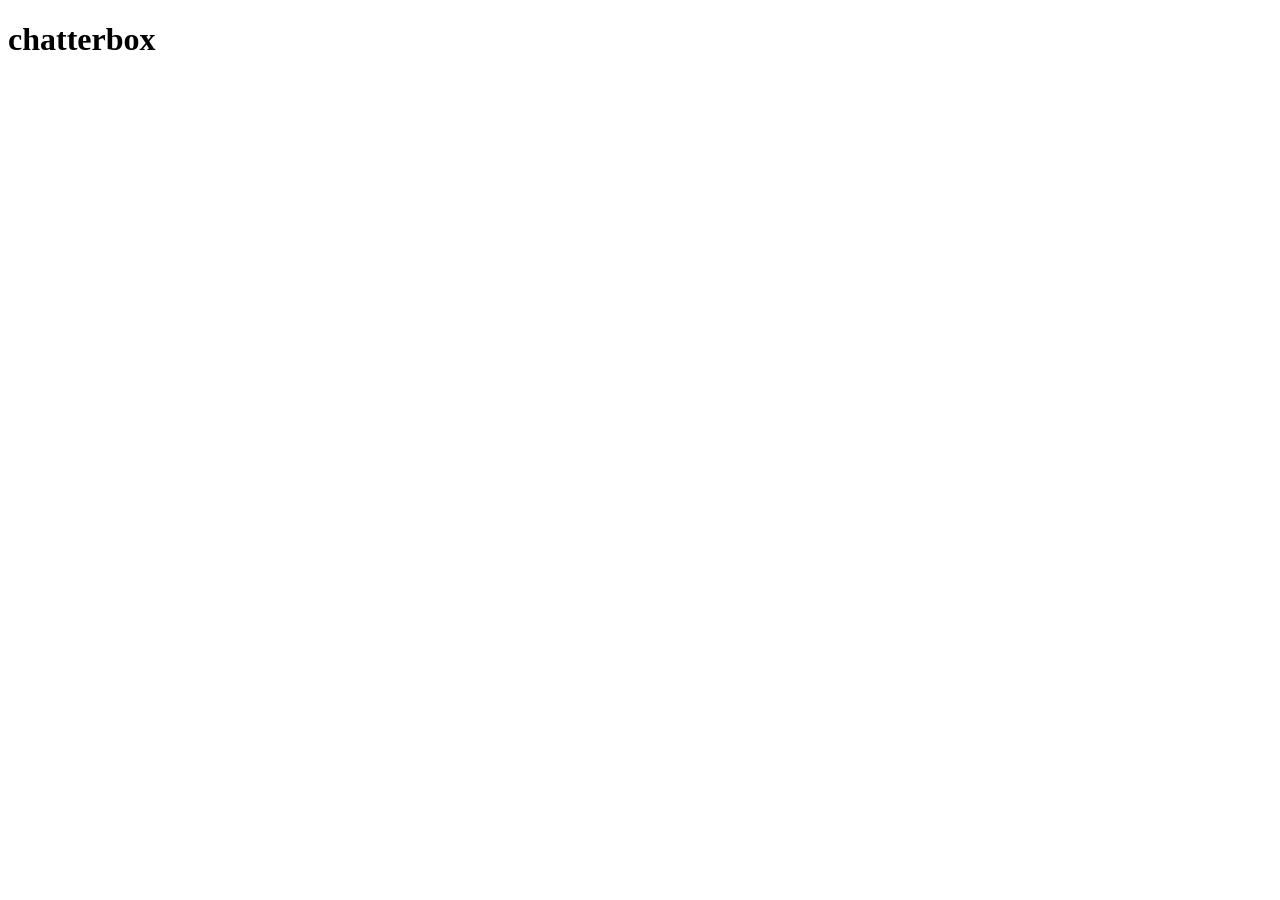
==== client/index.html @ 61180ddc "completed setup" ====
<!doctype html>
<html>
  <head>
    <meta charset="utf-8">
    <title>chatterbox</title>
    <link rel="stylesheet" href="styles/styles.css">

    <!-- dependencies -->
    <script src="bower_components/jquery/dist/jquery.js"></script>
    <script src="bower_components/underscore/underscore.js"></script>
    <script>
      // YOU DO NOT NEED TO EDIT THIS CODE
      if (!/(&|\?)username=/.test(window.location.search)) {
        var newSearch = window.location.search;
        if (newSearch !== '' & newSearch !== '?') {
          newSearch += '&';
        }
        newSearch += 'username=' + (prompt('What is your name?') || 'anonymous');
        window.location.search = newSearch;
      }
    </script>
    <!-- your scripts -->
    <script src="env/config.js"></script>
    <script src="scripts/app.js"></script>
  </head>
  <body>
    <div id="main">
      <h1>chatterbox</h1>
      <!-- Your HTML goes here! -->
    </div>
    <div id="chats"></div>
  </body>
</html>
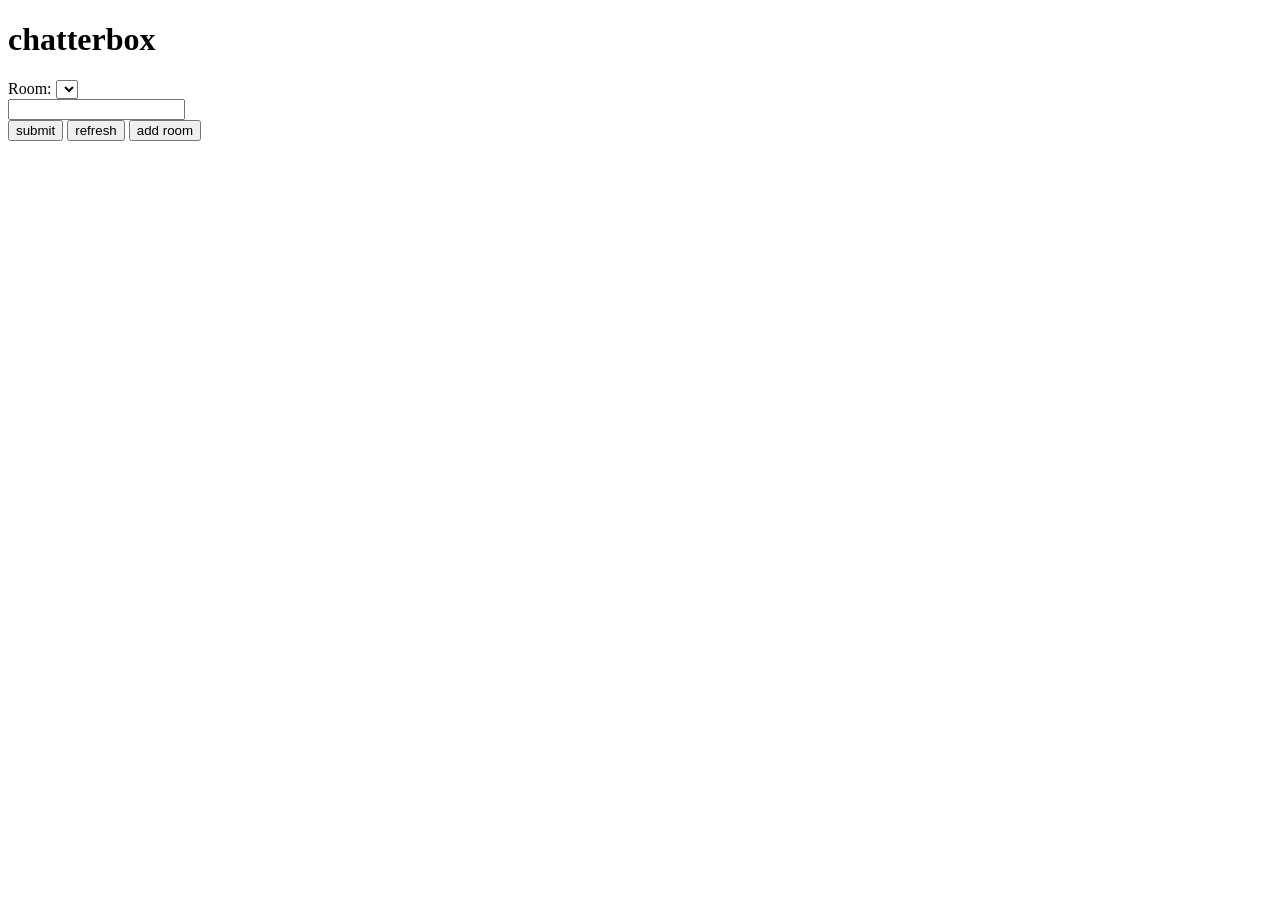
==== commit 5e51d141: "implement methods to populate chatrooms" ====
--- a/client/index.html
+++ b/client/index.html
@@ -8,6 +8,7 @@
     <!-- dependencies -->
     <script src="bower_components/jquery/dist/jquery.js"></script>
     <script src="bower_components/underscore/underscore.js"></script>
+    <script src="scripts/escapes.js"></script>
     <script>
       // YOU DO NOT NEED TO EDIT THIS CODE
       if (!/(&|\?)username=/.test(window.location.search)) {
@@ -26,8 +27,26 @@
   <body>
     <div id="main">
       <h1>chatterbox</h1>
-      <!-- Your HTML goes here! -->
+   <!--    <div class="spinner"><img src="images/spiffygif_46x46.gif"></div> -->
+      <div id="rooms">
+        Room:
+        <select id="roomSelect">
+        <!--  
+         option 
+        -->
+        </select>
+      </div>
+      <form action="#" id="send" method="post">
+        <input type="text" name="message" id="message"/>
+        <!-- <button type="submit" class="submit">submit</button> -->
+        <!-- <input type="submit" name="submit" class="submit"/> -->
+      </form>
+      <button type="submit" class="submit">submit</button>
+      <button class="clear">refresh</button>
+      <button class="addroom">add room</button>
+      <div id="chats"></div>
     </div>
-    <div id="chats"></div>
-  </body>
+</body>
 </html>
+
+
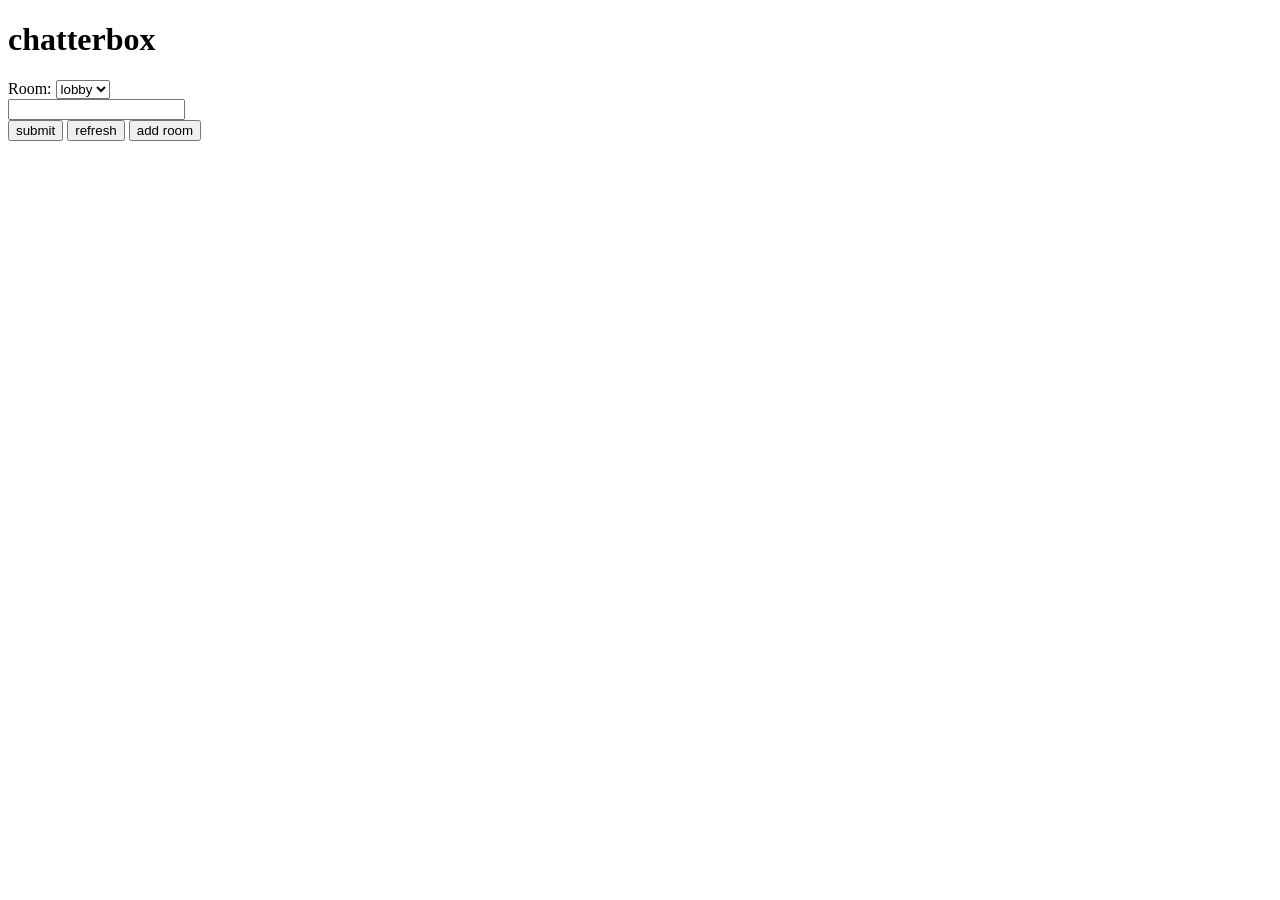
==== commit 579bf409: "Implement filter to only see desired room messages" ====
--- a/client/index.html
+++ b/client/index.html
@@ -8,7 +8,7 @@
     <!-- dependencies -->
     <script src="bower_components/jquery/dist/jquery.js"></script>
     <script src="bower_components/underscore/underscore.js"></script>
-    <script src="scripts/escapes.js"></script>
+    <script src="scripts/escape.js"></script>
     <script>
       // YOU DO NOT NEED TO EDIT THIS CODE
       if (!/(&|\?)username=/.test(window.location.search)) {
@@ -31,6 +31,7 @@
       <div id="rooms">
         Room:
         <select id="roomSelect">
+        <option class="room" value="lobby">lobby</option>
         <!--  
          option 
         -->
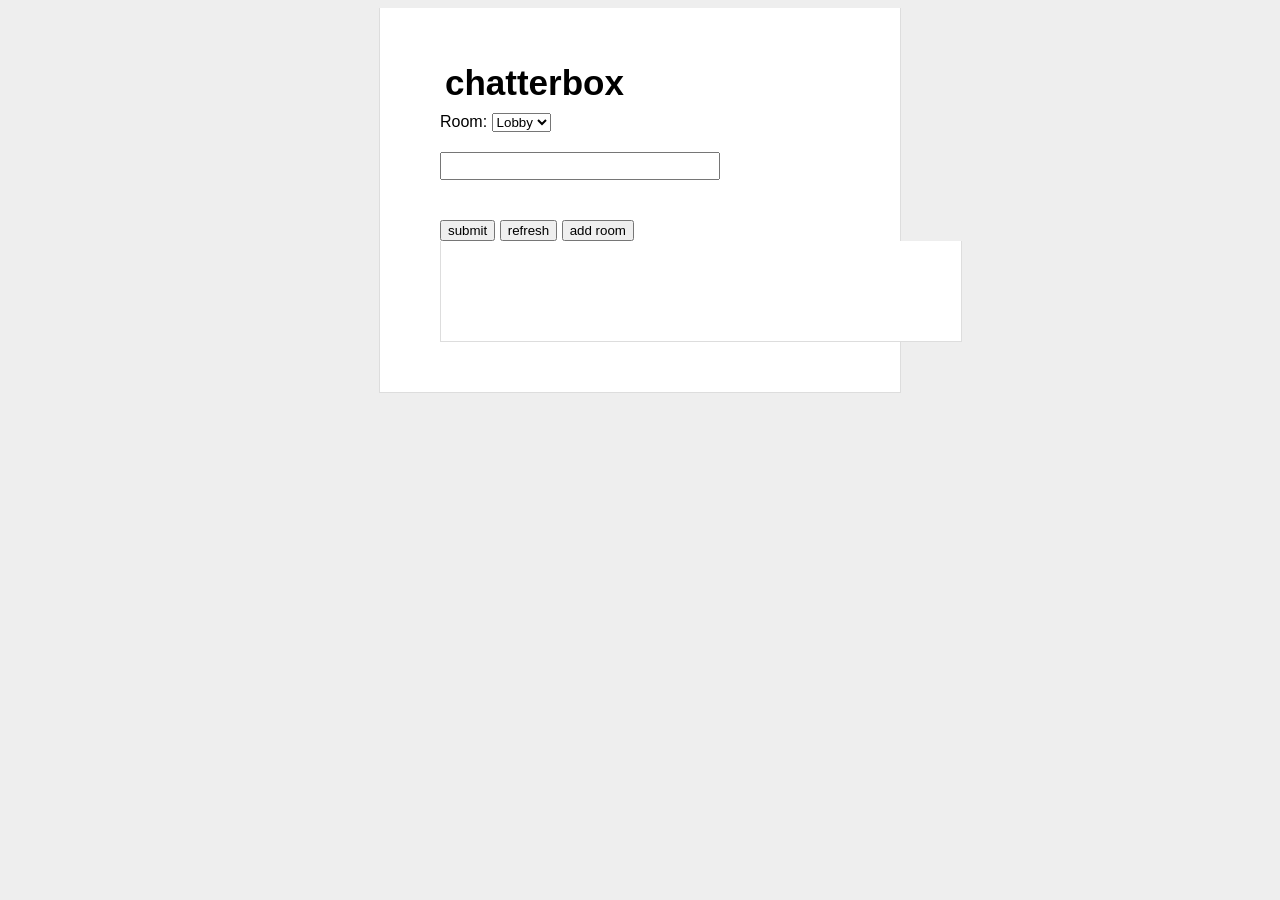
==== commit 0068cb68: "Update rooms" ====
--- a/client/index.html
+++ b/client/index.html
@@ -31,7 +31,7 @@
       <div id="rooms">
         Room:
         <select id="roomSelect">
-        <option class="room" value="lobby">lobby</option>
+        <option class="room" value="Lobby">Lobby</option>
         <!--  
          option 
         -->
@@ -43,7 +43,7 @@
         <!-- <input type="submit" name="submit" class="submit"/> -->
       </form>
       <button type="submit" class="submit">submit</button>
-      <button class="clear">refresh</button>
+      <button class="refresh">refresh</button>
       <button class="addroom">add room</button>
       <div id="chats"></div>
     </div>
--- a/client/styles/styles.css
+++ b/client/styles/styles.css
@@ -0,0 +1,90 @@
+body {
+    background: #eee;
+    text-align: center;
+    padding: 0 25px;
+    font-family: arial, sans-serif;
+}
+
+#main, #chats {
+    width: 400px;
+    margin: auto;
+    text-align: left;
+    background: white;
+    padding: 50px 60px;
+    border: solid #ddd;
+    border-width: 0 1px 1px 1px;
+}
+
+#main h1 {
+    margin-top: 0;
+    font-size: 35px;
+    margin-bottom: 5px;
+    padding: 5px;
+}
+
+#main h1 span {
+    font-style:italic;
+}
+
+#main ul {
+    padding-left: 20px;
+}
+
+#main .error {
+    border: 1px solid red;
+    background: #FDEFF0;
+    padding: 20px;
+}
+
+#main .success {
+    margin-top: 25px;
+}
+
+#main .success code {
+    font-size: 12px;
+    color: green;
+    line-height: 13px;
+}
+
+form {
+    padding: 20px;
+    padding-left: 0;
+    margin-bottom: 20px;
+}
+
+form input[type=text] {
+    margin-right: 10px;
+    width: 70%;
+    font-size: 12px;
+    padding: 5px;
+}
+
+.chat {
+    padding: 5px;
+    margin-bottom: 5px;
+    background-color: #eee;
+}
+
+.chat .username {
+    font-weight: 800;
+}
+
+.chat:hover {
+    background-color: #ddd;
+}
+
+.spinner {
+    float: right;
+    height: 46px;
+    margin-bottom: 5px;
+}
+
+.spinner img {
+    padding: 10px;
+}
+
+.friend {
+    color: #fff;
+    background-color: #0090da;
+}
+
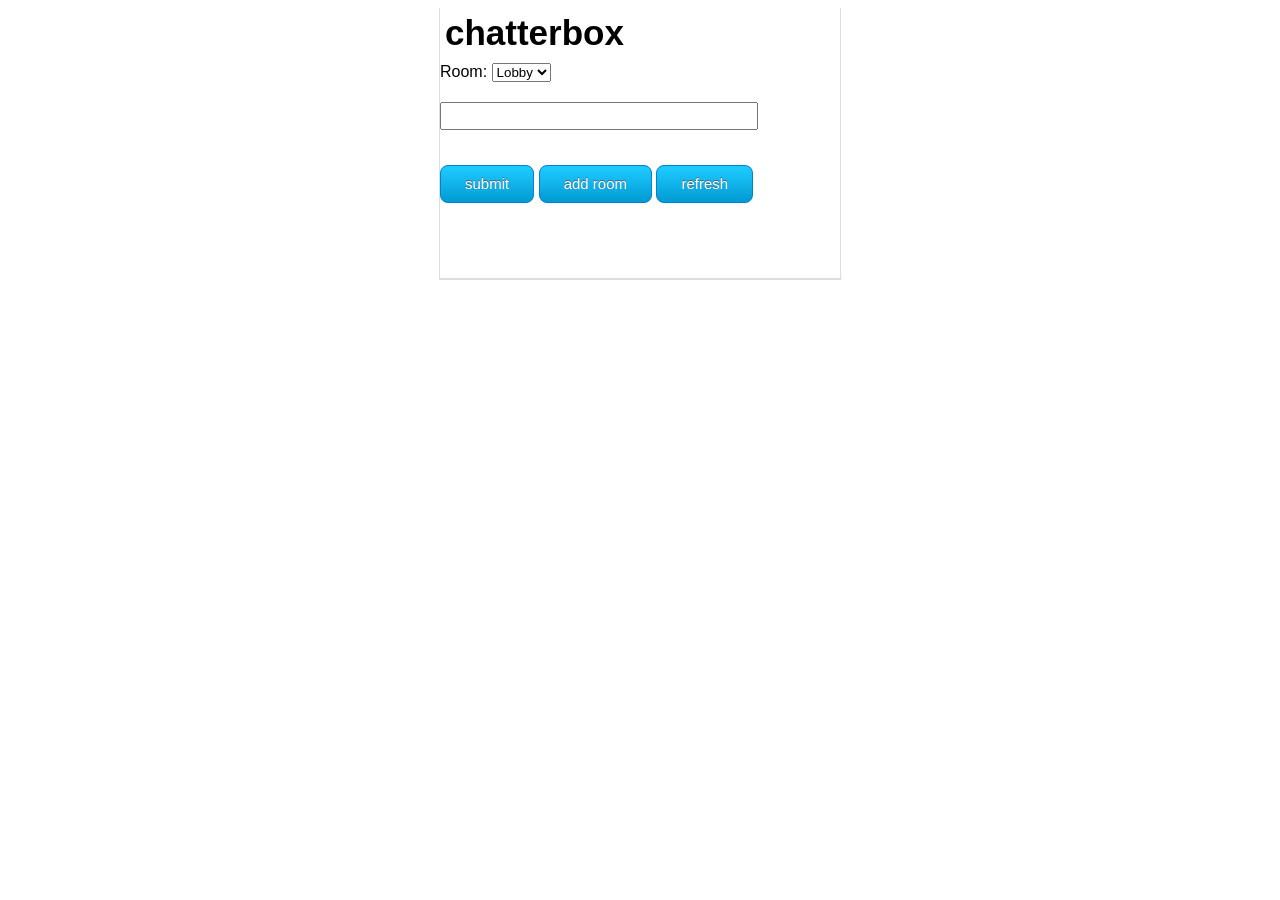
==== commit f82a33b1: "Update css on client" ====
--- a/client/index.html
+++ b/client/index.html
@@ -39,12 +39,12 @@
       </div>
       <form action="#" id="send" method="post">
         <input type="text" name="message" id="message"/>
+        <button type="submit" class="submit">submit</button>
+        <button class="addroom">add room</button>
+        <button class="refresh">refresh</button>
         <!-- <button type="submit" class="submit">submit</button> -->
         <!-- <input type="submit" name="submit" class="submit"/> -->
       </form>
-      <button type="submit" class="submit">submit</button>
-      <button class="refresh">refresh</button>
-      <button class="addroom">add room</button>
       <div id="chats"></div>
     </div>
 </body>
--- a/client/styles/styles.css
+++ b/client/styles/styles.css
@@ -1,5 +1,5 @@
 body {
-    background: #eee;
+    background: white;
     text-align: center;
     padding: 0 25px;
     font-family: arial, sans-serif;
@@ -10,7 +10,6 @@
     margin: auto;
     text-align: left;
     background: white;
-    padding: 50px 60px;
     border: solid #ddd;
     border-width: 0 1px 1px 1px;
 }
@@ -46,6 +45,7 @@
     line-height: 13px;
 }
 
+
 form {
     padding: 20px;
     padding-left: 0;
@@ -54,11 +54,61 @@
 
 form input[type=text] {
     margin-right: 10px;
-    width: 70%;
+    width: 80%;
     font-size: 12px;
     padding: 5px;
 }
 
+button {
+  -moz-box-shadow: 0px 1px 0px 0px #f0f7fa;
+  -webkit-box-shadow: 0px 1px 0px 0px #f0f7fa;
+  box-shadow: 0px 1px 0px 0px #f0f7fa;
+  background:-webkit-gradient(linear, left top, left bottom, color-stop(0.05, #1dcaff), color-stop(1, #019ad2));
+  background:-moz-linear-gradient(top, #1dcaff 5%, #019ad2 100%);
+  background:-webkit-linear-gradient(top, #1dcaff 5%, #019ad2 100%);
+  background:-o-linear-gradient(top, #1dcaff 5%, #019ad2 100%);
+  background:-ms-linear-gradient(top, #1dcaff 5%, #019ad2 100%);
+  background:linear-gradient(to bottom, #1dcaff 5%, #019ad2 100%);
+  filter:progid:DXImageTransform.Microsoft.gradient(startColorstr='#1dcaff', endColorstr='#019ad2',GradientType=0);
+  background-color:#00A3EC;
+  -moz-border-radius:8px;
+  -webkit-border-radius:8px;
+  border-radius:8px;
+  border:1px solid #057fd0;
+  cursor:pointer;
+  color:#ffffff;
+  font: 14px/18px Helvetica, Arial, sans-serif;
+  font-size:15px;
+  padding:9px 24px;
+  text-decoration:none;
+  text-shadow:0px -1px 0px #5b6178;
+  margin-top: 35px;
+  margin-bottom: 35px;    
+}
+button:hover {
+  background:-webkit-gradient(linear, left top, left bottom, color-stop(0.05, #019ad2), color-stop(1, #1dcaff));
+  background:-moz-linear-gradient(top, #019ad2 5%, #1dcaff 100%);
+  background:-webkit-linear-gradient(top, #019ad2 5%, #1dcaff 100%);
+  background:-o-linear-gradient(top, #019ad2 5%, #1dcaff 100%);
+  background:-ms-linear-gradient(top, #019ad2 5%, #1dcaff 100%);
+  background:linear-gradient(to bottom, #019ad2 5%, #1dcaff 100%);
+  filter:progid:DXImageTransform.Microsoft.gradient(startColorstr='#019ad2', endColorstr='#1dcaff',GradientType=0);
+  background-color:#019ad2;
+}
+.messages {
+  display: block;
+  text-align: center;
+  padding: 20px;
+  margin: 10px 0;
+  max-width: 468px;
+  border: #ddd 1px solid;
+  border-top-color: #eee;
+  border-bottom-color: #bbb;
+  border-radius: 5px;
+  box-shadow: 0 1px 3px rgba(0,0,0,0.15);
+  font: 14px/18px Helvetica, Arial, sans-serif;
+  color: #000;
+}
 .chat {
     padding: 5px;
     margin-bottom: 5px;
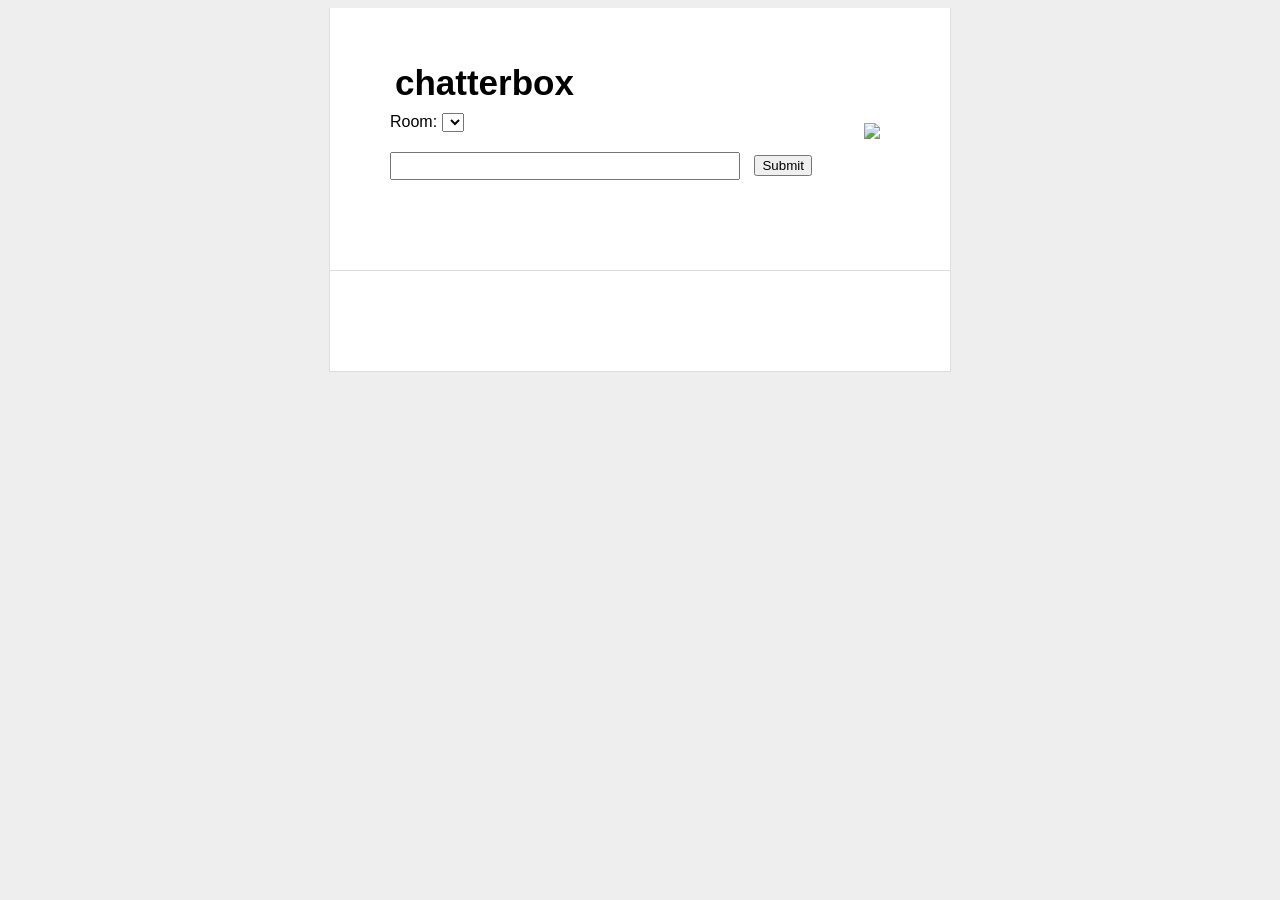
==== commit c8675844: "solution code version" ====
--- a/client/index.html
+++ b/client/index.html
@@ -7,8 +7,6 @@
 
     <!-- dependencies -->
     <script src="bower_components/jquery/dist/jquery.js"></script>
-    <script src="bower_components/underscore/underscore.js"></script>
-    <script src="scripts/escape.js"></script>
     <script>
       // YOU DO NOT NEED TO EDIT THIS CODE
       if (!/(&|\?)username=/.test(window.location.search)) {
@@ -27,27 +25,25 @@
   <body>
     <div id="main">
       <h1>chatterbox</h1>
-   <!--    <div class="spinner"><img src="images/spiffygif_46x46.gif"></div> -->
+      <!-- Your HTML goes here! -->
+
+      <div class="spinner"><img src="images/spiffygif_46x46.gif"></div>
       <div id="rooms">
         Room:
         <select id="roomSelect">
-        <option class="room" value="Lobby">Lobby</option>
-        <!--  
-         option 
-        -->
         </select>
       </div>
       <form action="#" id="send" method="post">
         <input type="text" name="message" id="message"/>
-        <button type="submit" class="submit">submit</button>
-        <button class="addroom">add room</button>
-        <button class="refresh">refresh</button>
-        <!-- <button type="submit" class="submit">submit</button> -->
-        <!-- <input type="submit" name="submit" class="submit"/> -->
-      </form>
-      <div id="chats"></div>
-    </div>
-</body>
+        <input type="submit" name="submit" class="submit"/>
+      </form>    </div>
+    <div id="chats"></div>
+
+    <script>
+      $(function(){
+        app.init()
+      });
+    </script>  </body>
 </html>
 
 
--- a/client/styles/styles.css
+++ b/client/styles/styles.css
@@ -1,15 +1,16 @@
 body {
-    background: white;
+    background: #eee;
     text-align: center;
     padding: 0 25px;
     font-family: arial, sans-serif;
 }
 
 #main, #chats {
-    width: 400px;
+    width: 500px;
     margin: auto;
     text-align: left;
     background: white;
+    padding: 50px 60px;
     border: solid #ddd;
     border-width: 0 1px 1px 1px;
 }
@@ -45,7 +46,6 @@
     line-height: 13px;
 }
 
-
 form {
     padding: 20px;
     padding-left: 0;
@@ -54,61 +54,11 @@
 
 form input[type=text] {
     margin-right: 10px;
-    width: 80%;
+    width: 70%;
     font-size: 12px;
     padding: 5px;
 }
 
-button {
-  -moz-box-shadow: 0px 1px 0px 0px #f0f7fa;
-  -webkit-box-shadow: 0px 1px 0px 0px #f0f7fa;
-  box-shadow: 0px 1px 0px 0px #f0f7fa;
-  background:-webkit-gradient(linear, left top, left bottom, color-stop(0.05, #1dcaff), color-stop(1, #019ad2));
-  background:-moz-linear-gradient(top, #1dcaff 5%, #019ad2 100%);
-  background:-webkit-linear-gradient(top, #1dcaff 5%, #019ad2 100%);
-  background:-o-linear-gradient(top, #1dcaff 5%, #019ad2 100%);
-  background:-ms-linear-gradient(top, #1dcaff 5%, #019ad2 100%);
-  background:linear-gradient(to bottom, #1dcaff 5%, #019ad2 100%);
-  filter:progid:DXImageTransform.Microsoft.gradient(startColorstr='#1dcaff', endColorstr='#019ad2',GradientType=0);
-  background-color:#00A3EC;
-  -moz-border-radius:8px;
-  -webkit-border-radius:8px;
-  border-radius:8px;
-  border:1px solid #057fd0;
-  cursor:pointer;
-  color:#ffffff;
-  font: 14px/18px Helvetica, Arial, sans-serif;
-  font-size:15px;
-  padding:9px 24px;
-  text-decoration:none;
-  text-shadow:0px -1px 0px #5b6178;
-  margin-top: 35px;
-  margin-bottom: 35px;    
-}
-button:hover {
-  background:-webkit-gradient(linear, left top, left bottom, color-stop(0.05, #019ad2), color-stop(1, #1dcaff));
-  background:-moz-linear-gradient(top, #019ad2 5%, #1dcaff 100%);
-  background:-webkit-linear-gradient(top, #019ad2 5%, #1dcaff 100%);
-  background:-o-linear-gradient(top, #019ad2 5%, #1dcaff 100%);
-  background:-ms-linear-gradient(top, #019ad2 5%, #1dcaff 100%);
-  background:linear-gradient(to bottom, #019ad2 5%, #1dcaff 100%);
-  filter:progid:DXImageTransform.Microsoft.gradient(startColorstr='#019ad2', endColorstr='#1dcaff',GradientType=0);
-  background-color:#019ad2;
-}
-.messages {
-  display: block;
-  text-align: center;
-  padding: 20px;
-  margin: 10px 0;
-  max-width: 468px;
-  border: #ddd 1px solid;
-  border-top-color: #eee;
-  border-bottom-color: #bbb;
-  border-radius: 5px;
-  box-shadow: 0 1px 3px rgba(0,0,0,0.15);
-  font: 14px/18px Helvetica, Arial, sans-serif;
-  color: #000;
-}
 .chat {
     padding: 5px;
     margin-bottom: 5px;
@@ -136,5 +86,4 @@
 .friend {
     color: #fff;
     background-color: #0090da;
-}
-
+}
